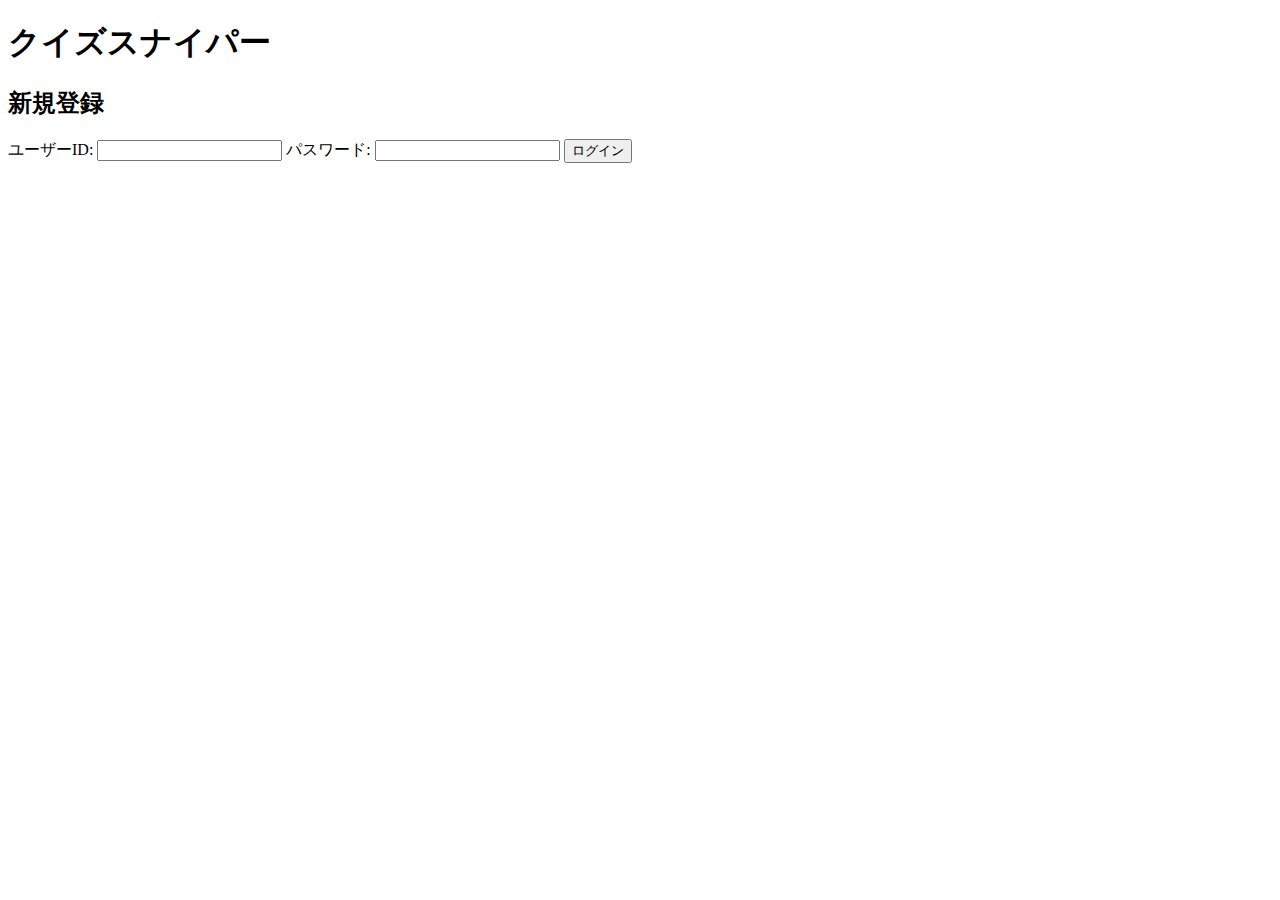
==== src/main/resources/templates/register.html @ c0c3ac64 "新規登録画面への遷移を実装" ====
<!DOCTYPE html>
<html lang="ja" xmlns:th="http://www.thymeleaf.org">
<head>
    <meta charset="UTF-8">
    <meta name="viewport" content="width=device-width, initial-scale=1.0">
    <title>新規登録</title>
    <link th:href="@{css/style.css}" rel="stylesheet">
    <link rel="preconnect" th:href="@{'https://fonts.googleapis.com'}">
    <link rel="preconnect" th:href="@{'https://fonts.gstatic.com'}" crossorigin>
    <link th:href="@{'https://fonts.googleapis.com/css2?family=Dela+Gothic+One&display=swap'}" rel="stylesheet">
    
    <script th:inline="javascript">

    </script>
    
    
    <style>
    
    </style>
</head>
<body id="login-body">
    <div class="login-container">
        <header>
            <h1 id="loginview-title">クイズスナイパー</h1>
        </header>
        <h2 id="login-title">新規登録</h2>

        
        <form th:action="@{/}" method="post" id="login-form">
            <!-- エラーメッセージ表示部分 -->
            
            <label class="login-label" for="username">ユーザーID:</label>
            <input class="login-input" type="text" id="username" name="userId" th:value="*{userId}">
            
            <label class="login-label" for="password">パスワード:</label>
            <input class="login-input" type="password" id="password" name="password" th:value="*{password}">
            
            <button type="submit" class="login-button">ログイン</button>
        </form>
    </div>
</body>
</html>
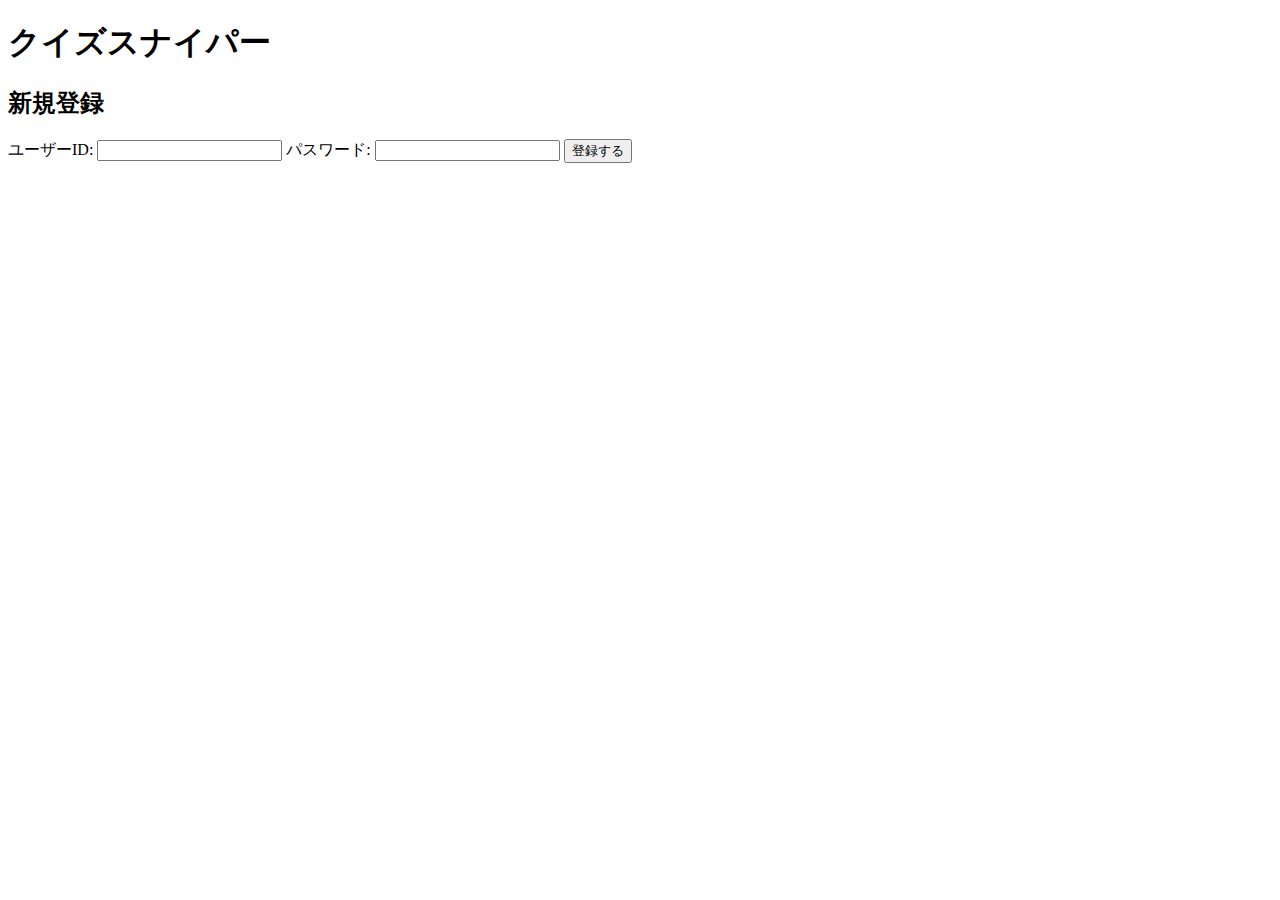
==== commit 176238cd: "新規登録画面でuserテーブルへの登録を実装" ====
--- a/src/main/resources/templates/register.html
+++ b/src/main/resources/templates/register.html
@@ -26,8 +26,15 @@
         <h2 id="login-title">新規登録</h2>
 
         
-        <form th:action="@{/}" method="post" id="login-form">
+        <form th:action="@{/register}" method="post" th:object="${registerData}" id="login-form">
             <!-- エラーメッセージ表示部分 -->
+            <div th:if="${#fields.hasErrors()}" class="error-message">
+                <p th:if="${#fields.hasErrors('userId')}" th:text="${#fields.errors('userId')}"></p>
+                <p th:if="${#fields.hasErrors('password')}" th:text="${#fields.errors('password')}"></p>
+            </div>
+            <div th:if="${#fields.hasErrors('global')}" class="error-message">
+                <p th:text="${#fields.errors('global')}" />
+            </div>
             
             <label class="login-label" for="username">ユーザーID:</label>
             <input class="login-input" type="text" id="username" name="userId" th:value="*{userId}">
@@ -35,7 +42,7 @@
             <label class="login-label" for="password">パスワード:</label>
             <input class="login-input" type="password" id="password" name="password" th:value="*{password}">
             
-            <button type="submit" class="login-button">ログイン</button>
+            <button type="submit" class="login-button">登録する</button>
         </form>
     </div>
 </body>
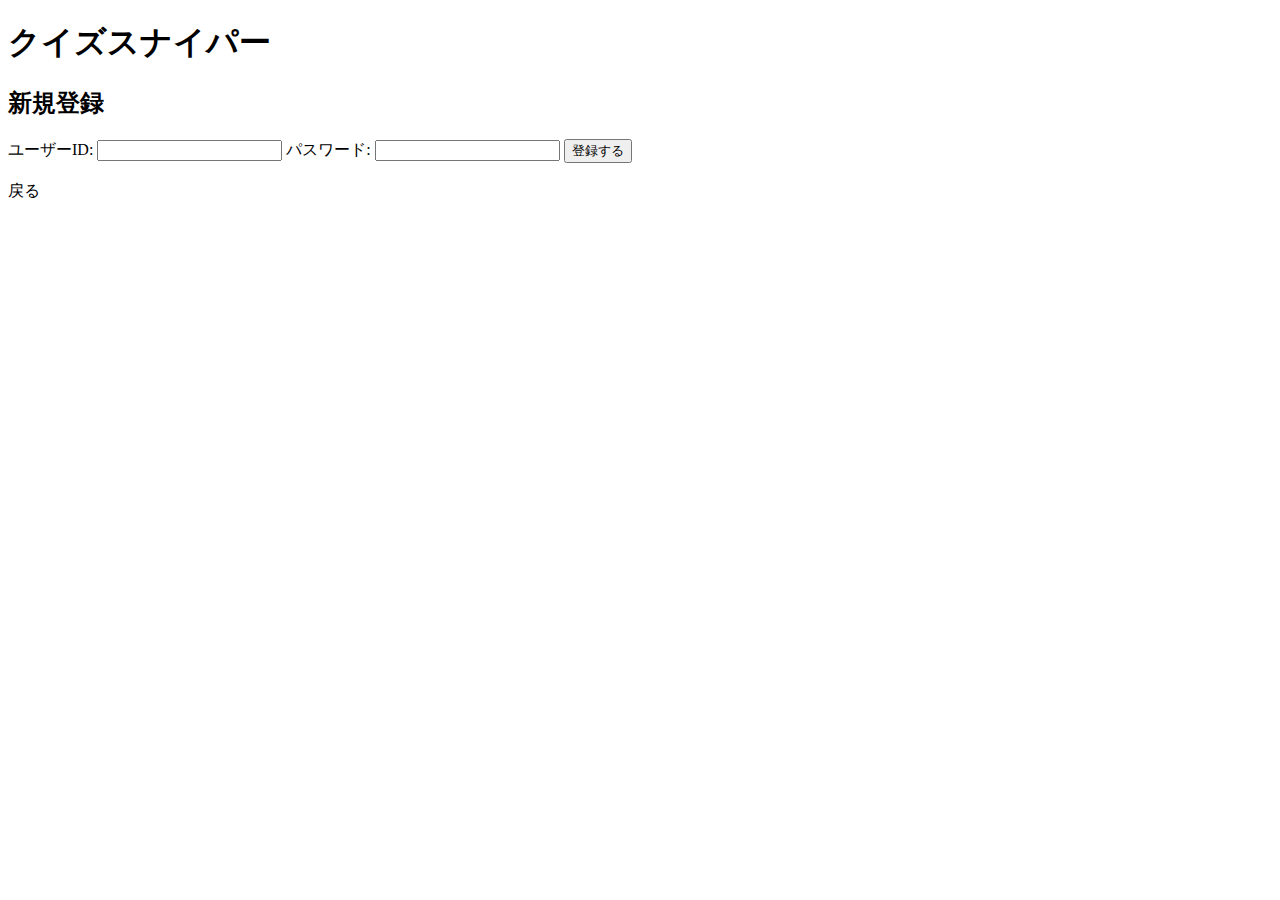
==== commit 38402f1d: "新規登録後の画面遷移を実装" ====
--- a/src/main/resources/templates/register.html
+++ b/src/main/resources/templates/register.html
@@ -44,6 +44,10 @@
             
             <button type="submit" class="login-button">登録する</button>
         </form>
+        <br>
+        <div class="login-button-container">
+            <a th:href="@{/}" class="login-button">戻る</a>
+        </div>
     </div>
 </body>
 </html>
